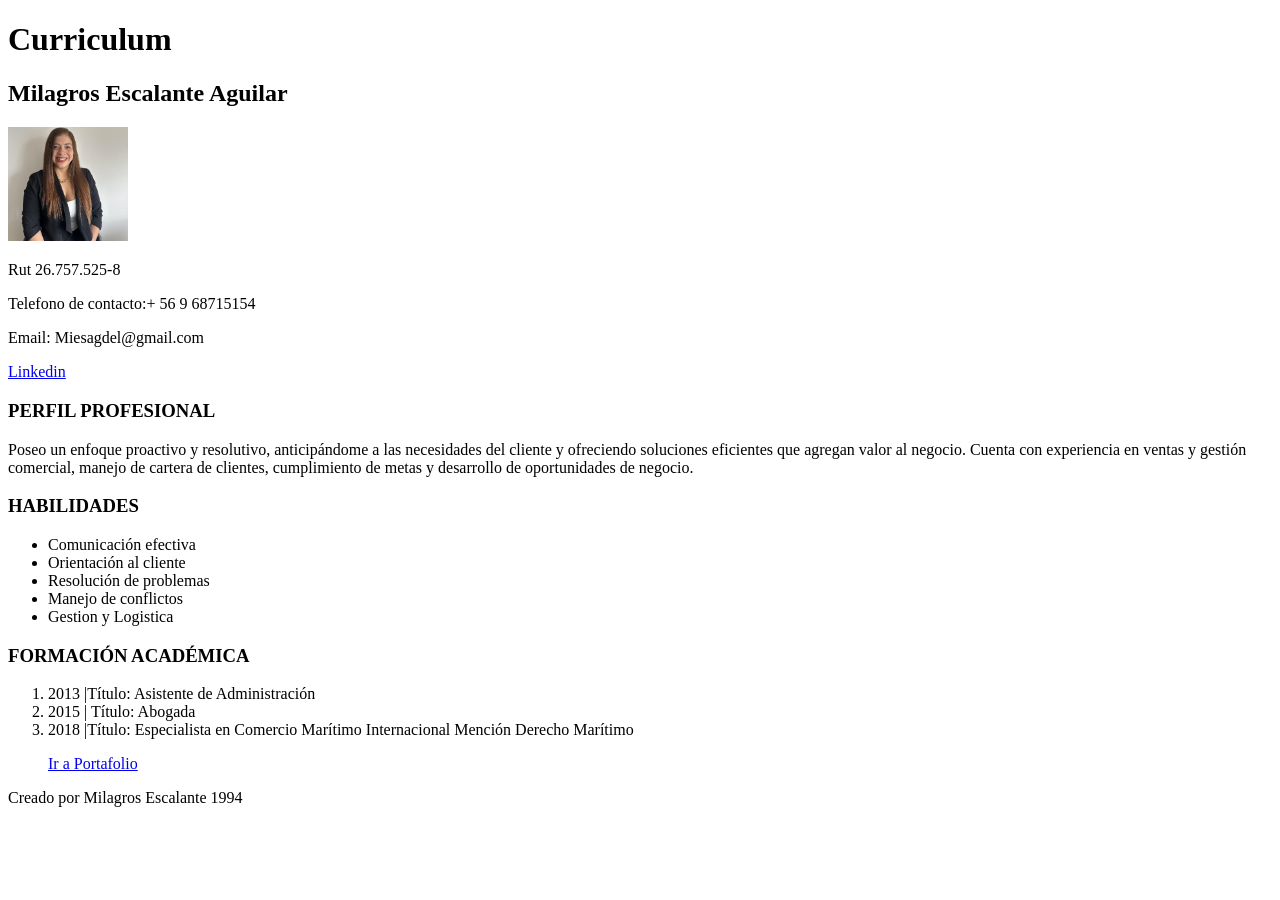
==== index.html @ 8d8284e5 "Agrego carpeta correctamente" ====
<!DOCTYPE html>
<html lang="es">
<head>
    <meta charset="UTF-8">
    <meta name="Milagros Del Carmen Escalante Aguilar" content="width=device-width, initial-scale=1.0">
    <link rel="stylesheet" href="assets/style.css">
    <title>Desafio Curriculum</title>
</head> 
<body> 
    <h1>Curriculum</h1>
    <H2>Milagros Escalante Aguilar</H2>
    <img src="assets/perfil.jpg" width="120" walt="">

    <P>Rut 26.757.525-8</P>
    <p>Telefono de contacto:+ 56 9 68715154</p>
    <p>Email: Miesagdel@gmail.com</p>
    <a href="https://www.linkedin.com/in/milagros-escalante-4b9772190?utm_source=share&utm_campaign=share_via&utm_content=profile&utm_medium=ios_app" target="_blank"> Linkedin </a>
    
    <h3>PERFIL PROFESIONAL</h3>
    <p>Poseo un enfoque proactivo y resolutivo, anticipándome a las necesidades del cliente y ofreciendo soluciones eficientes que agregan valor al negocio. Cuenta con experiencia en ventas y gestión comercial, manejo de cartera de clientes, cumplimiento de metas y desarrollo de oportunidades de negocio.</p>
    <h3>HABILIDADES</h3>
    <ul>
        <li>Comunicación efectiva</li>
        <li>Orientación al cliente</li>
        <li>Resolución de problemas</li>
        <li>Manejo de conflictos</li>
        <li>Gestion y Logistica</li>

        </ul>

<h3>FORMACIÓN ACADÉMICA</h3>
   
 <ol>
    <li>2013 |Título: Asistente de Administración </li>
    <li>2015 | Título: Abogada</li>
    <li>2018 |Título: Especialista en Comercio Marítimo Internacional Mención Derecho Marítimo </li>

</ol>

    <ul>
    <a href="portafolio.html" target="_blank"> Ir a Portafolio</a>
 </ul>

    <footer>
        <p> Creado por Milagros Escalante 1994</p>
    
    </footer>
</body> 
</html>
---- assets/style.css ----
.footer{
    text-align: center;
    background-color: blanchedalmond;
    font-family: Arial, Helvetica, sans-serif;
    padding: 2px;
    margin: 2px;
}
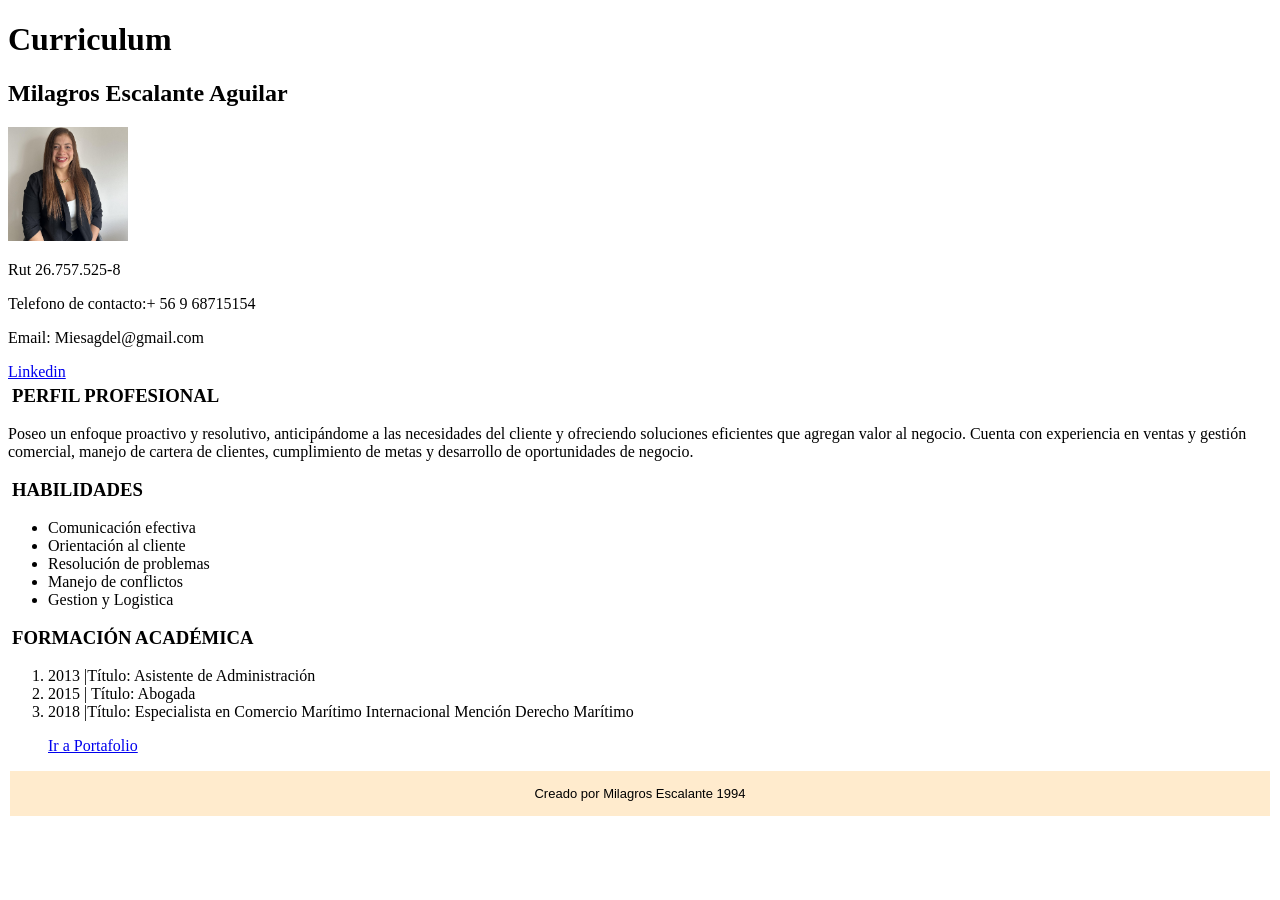
==== commit df079406: "agregamos contenido" ====
--- a/index.html
+++ b/index.html
@@ -7,6 +7,9 @@
     <title>Desafio Curriculum</title>
 </head> 
 <body> 
+    
+    <div class="hero">
+    
     <h1>Curriculum</h1>
     <H2>Milagros Escalante Aguilar</H2>
     <img src="assets/perfil.jpg" width="120" walt="">
@@ -15,6 +18,8 @@
     <p>Telefono de contacto:+ 56 9 68715154</p>
     <p>Email: Miesagdel@gmail.com</p>
     <a href="https://www.linkedin.com/in/milagros-escalante-4b9772190?utm_source=share&utm_campaign=share_via&utm_content=profile&utm_medium=ios_app" target="_blank"> Linkedin </a>
+    
+    </div>
     
     <h3>PERFIL PROFESIONAL</h3>
     <p>Poseo un enfoque proactivo y resolutivo, anticipándome a las necesidades del cliente y ofreciendo soluciones eficientes que agregan valor al negocio. Cuenta con experiencia en ventas y gestión comercial, manejo de cartera de clientes, cumplimiento de metas y desarrollo de oportunidades de negocio.</p>
--- a/assets/style.css
+++ b/assets/style.css
@@ -1,7 +1,20 @@
-.footer{
+footer{
     text-align: center;
     background-color: blanchedalmond;
     font-family: Arial, Helvetica, sans-serif;
     padding: 2px;
     margin: 2px;
+    font-size: small;
+}
+h3{
+    padding: 2px;
+    margin: 2px;
+    display: block;
+}
+#hero{
+    border: 300;
+    padding: 10px;
+    margin: 10px;
+    text-align: center;
+    font-display: block;
 }
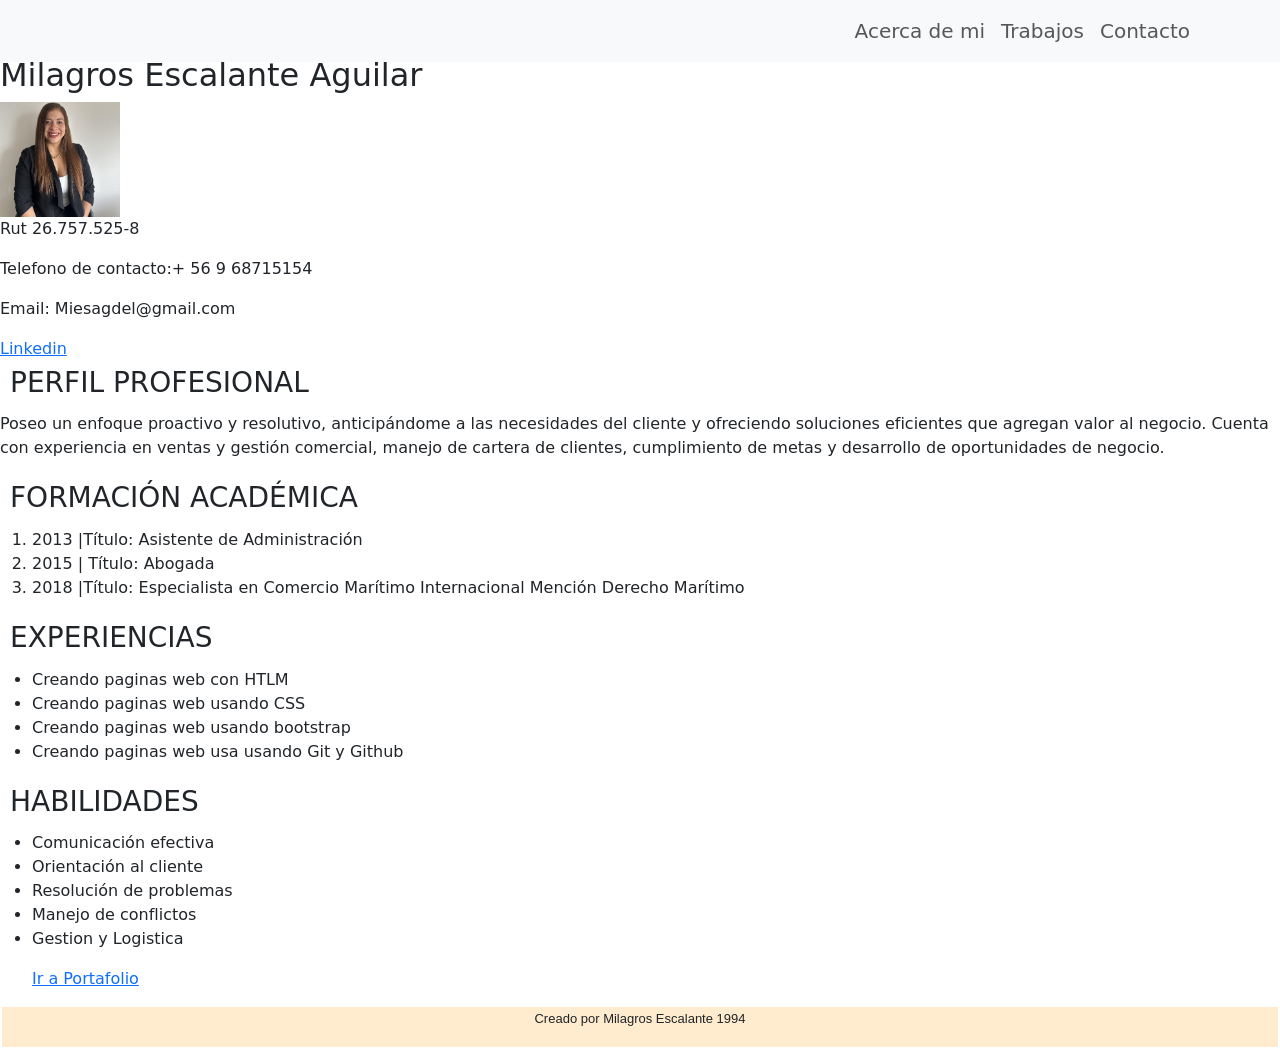
==== commit 1359c6c9: "corrigiendo experiencias" ====
--- a/index.html
+++ b/index.html
@@ -4,15 +4,55 @@
     <meta charset="UTF-8">
     <meta name="Milagros Del Carmen Escalante Aguilar" content="width=device-width, initial-scale=1.0">
     <link rel="stylesheet" href="assets/style.css">
+    <meta http-equiv="X-UA-Compatible" content="IE=edge">
+    <meta name="viewport" content="width=device-width, initial-scale=1.0">
+    <link rel="preconnect" href="https://fonts.googleapis.com">
+    <link rel="preconnect" href="https://fonts.gstatic.com" crossorigin>
+    <link href="https://fonts.googleapis.com/css2?family=Raleway:wght@400;700&display=swap" rel="stylesheet">
+    <link href="https://cdn.jsdelivr.net/npm/bootstrap@5.1.3/dist/css/bootstrap.min.css" rel="stylesheet"
+        integrity="sha384-1BmE4kWBq78iYhFldvKuhfTAU6auU8tT94WrHftjDbrCEXSU1oBoqyl2QvZ6jIW3" crossorigin="anonymous">
+    <title>Milagros Escalante</title>
+    <link rel="stylesheet" href="https://cdnjs.cloudflare.com/ajax/libs/font-awesome/5.9.0/css/all.min.css"
+        integrity="sha512-q3eWabyZPc1XTCmF+8/LuE1ozpg5xxn7iO89yfSOd5/oKvyqLngoNGsx8jq92Y8eXJ/IRxQbEC+FGSYxtk2oiw=="
+        crossorigin="anonymous" referrerpolicy="no-referrer" />
+    <link rel="stylesheet" href="assets/css/estilos.css">
+</head>
     <title>Desafio Curriculum</title>
 </head> 
 <body> 
+
+    <nav class="navbar navbar-expand-lg navbar-light bg-light fixed-top">
+        <div class="container">
+            <a class="navbar-brand" href="#">
+                <img src="" class="img-fluid">
+            </a>
+            <button class="navbar-toggler" type="button" data-bs-toggle="collapse"
+                aria-controls="navbarSupportedContent" aria-expanded="false" aria-label="Toggle navigation">
+                <span class="navbar-toggler-icon"></span>
+            </button>
+            <div class="collapse navbar-collapse" id="navbarSupportedContent">
+                <ul class="navbar-nav ms-auto mb-2 mb-lg-0 fs-5">
+                    <li class="nav-item">
+                        <a class="nav-link" href="https://www.linkedin.com/in/milagros-escalante-4b9772190?utm_source=share&utm_campaign=share_via&utm_content=profile&utm_medium=ios_app" target="_blank">Acerca de mi</a>
+                    </li>
+                    <li class="nav-item">
+                        <a class="nav-link" href="https://github.com/Miliesca1994/miliesca1994.github.io">Trabajos</a>
+                    </li>
+                    <li class="nav-item">
+                        <a class="nav-link" href="https://www.linkedin.com/in/milagros-escalante-4b9772190?utm_source=share&utm_campaign=share_via&utm_content=profile&utm_medium=ios_app" target="_blank>">Contacto</a>
+                    </li>
+
+                </ul>
+
+            </div>
+        </div>
+    </nav>
     
     <div class="hero">
     
     <h1>Curriculum</h1>
     <H2>Milagros Escalante Aguilar</H2>
-    <img src="assets/perfil.jpg" width="120" walt="">
+    <img src="assets/imagenes/perfil.jpg" width="120" walt="">
 
     <P>Rut 26.757.525-8</P>
     <p>Telefono de contacto:+ 56 9 68715154</p>
@@ -20,9 +60,28 @@
     <a href="https://www.linkedin.com/in/milagros-escalante-4b9772190?utm_source=share&utm_campaign=share_via&utm_content=profile&utm_medium=ios_app" target="_blank"> Linkedin </a>
     
     </div>
-    
+
     <h3>PERFIL PROFESIONAL</h3>
     <p>Poseo un enfoque proactivo y resolutivo, anticipándome a las necesidades del cliente y ofreciendo soluciones eficientes que agregan valor al negocio. Cuenta con experiencia en ventas y gestión comercial, manejo de cartera de clientes, cumplimiento de metas y desarrollo de oportunidades de negocio.</p>
+    
+    <h3>FORMACIÓN ACADÉMICA</h3>
+   
+ <ol>
+    <li>2013 |Título: Asistente de Administración </li>
+    <li>2015 | Título: Abogada</li>
+    <li>2018 |Título: Especialista en Comercio Marítimo Internacional Mención Derecho Marítimo </li>
+
+</ol>
+
+    <h3> EXPERIENCIAS</h3>
+    <ul>
+        <li> Creando paginas web con HTLM</li>
+        <li> Creando paginas web usando CSS</li>
+        <li> Creando paginas web usando bootstrap</li>
+        <li> Creando paginas web usa usando Git y Github</li>
+    </ul>
+    
+
     <h3>HABILIDADES</h3>
     <ul>
         <li>Comunicación efectiva</li>
@@ -33,14 +92,9 @@
 
         </ul>
 
-<h3>FORMACIÓN ACADÉMICA</h3>
-   
- <ol>
-    <li>2013 |Título: Asistente de Administración </li>
-    <li>2015 | Título: Abogada</li>
-    <li>2018 |Título: Especialista en Comercio Marítimo Internacional Mención Derecho Marítimo </li>
 
-</ol>
+
+        
 
     <ul>
     <a href="portafolio.html" target="_blank"> Ir a Portafolio</a>
--- a/assets/style.css
+++ b/assets/style.css
@@ -6,15 +6,55 @@
     margin: 2px;
     font-size: small;
 }
-h3{
-    padding: 2px;
-    margin: 2px;
-    display: block;
+h3 {
+  padding: 5px;
+  margin: 5px;
+
 }
+
+#Mis-trabajos .image-top {
+  height: 250px;
+  background-repeat: no-repeat;
+  background-size: cover;
+  background-position: center;
+}
+
 #hero{
     border: 300;
     padding: 10px;
     margin: 10px;
     text-align: center;
     font-display: block;
-}+}
+
+body {
+  font-family: "Raleway", sans-serif;
+}
+
+/* Hero Section */
+
+#Hero-Section {
+  background-image: url("#");
+  background-repeat: no-repeat;
+  background-size: cover;
+  background-position: left;
+}
+
+/* Mis trabajos */
+
+/* Contacto */
+
+#Contacto form label {
+  font-weight: 700;
+  color: #373a3c;
+}
+
+@media (max-width: 768px) {
+  #Contacto form label {
+    font-weight: 400;
+  }
+}
+
+  .navbar-brand{
+    width: 100px;
+  }
